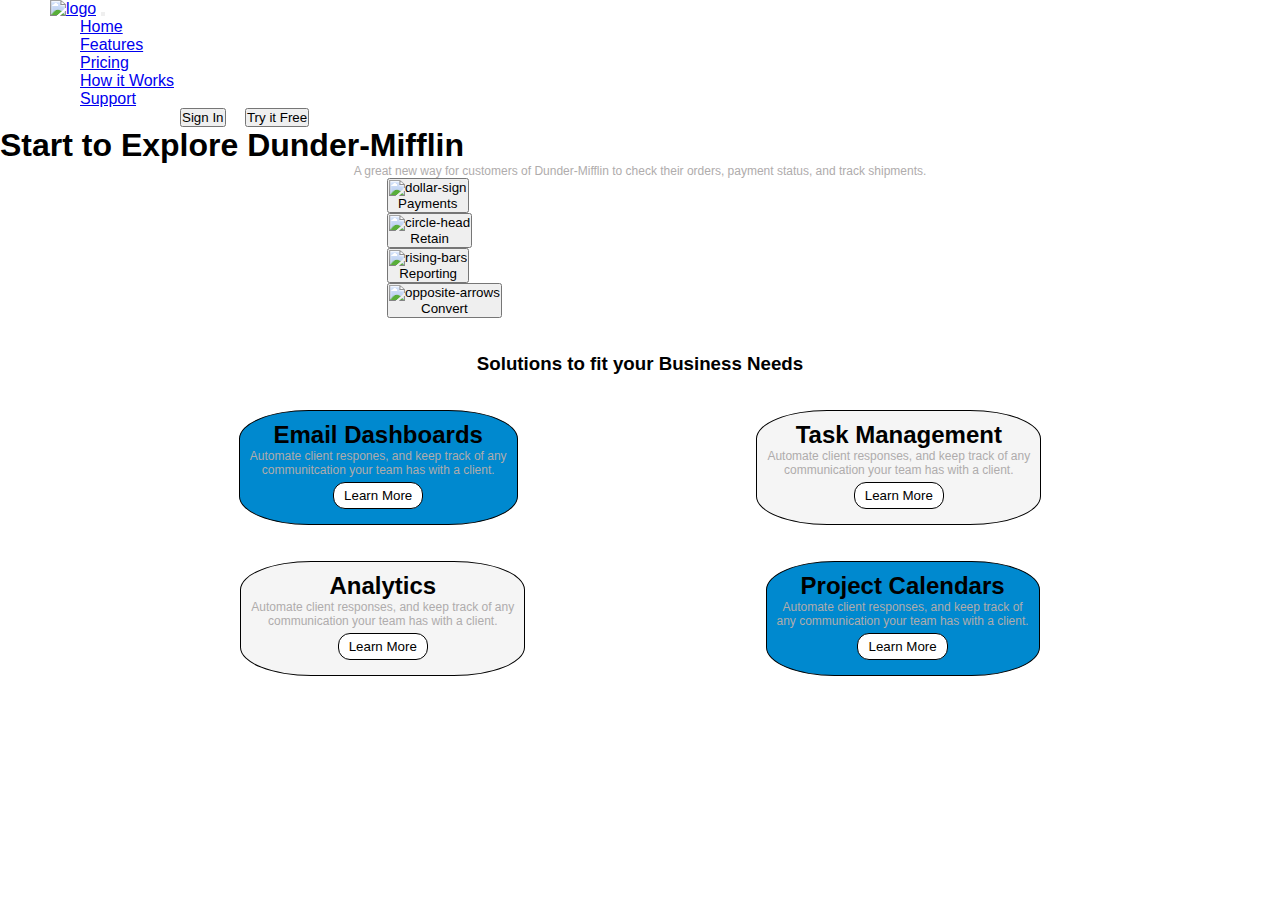
==== crm-landing.html @ fb229648 "fix "focus on your business" layout" ====
<!DOCTYPE html>
<html lang="en">
<head>
    <meta charset="UTF-8">
    <meta http-equiv="X-UA-Compatible" content="IE=edge">
    <meta name="viewport" content="width=device-width, initial-scale=1.0">
    <title>Document</title>
    <link href="https://cdn.jsdelivr.net/npm/bootstrap@5.2.2/dist/css/bootstrap.min.css" rel="stylesheet" integrity="sha384-Zenh87qX5JnK2Jl0vWa8Ck2rdkQ2Bzep5IDxbcnCeuOxjzrPF/et3URy9Bv1WTRi" crossorigin="anonymous">
    <link rel="stylesheet" href="./styles.css">
    <link rel="stylesheet" href="./css/solutions.css">
</head>
<body>
  <nav class="navbar navbar-expand-lg bg-light">
    <div class="container-fluid">
      <a class="navbar-brand double-tap" href="#" style="padding-left:50px"><img src="images/Logo@2x.png" alt="logo" style="width:150px"></a>
      <button class="navbar-toggler" type="button" data-bs-toggle="collapse" data-bs-target="#navbarSupportedContent" aria-controls="navbarSupportedContent" aria-expanded="false" aria-label="Toggle navigation">
        <span class="navbar-toggler-icon"></span>
      </button>
      <div class="collapse navbar-collapse" id="navbarSupportedContent">
        <ul class="navbar-nav ma-auto mb-2 mb-lg-0">
          <li class="nav-item" style="padding-left:80px">
            <a class="nav-link active" aria-current="page" href="#">Home</a>
          </li>
          <li class="nav-item" style="padding-left:80px">
            <a class="nav-link active" aria-current="page" href="#">Features</a>
          </li>
          <li class="nav-item" style="padding-left:80px">
            <a class="nav-link active" aria-current="page" href="#">Pricing</a>
          </li>
          <li class="nav-item" style="padding-left:80px">
            <a class="nav-link active" aria-current="page" href="#">How it Works</a>
          </li>
          <li class="nav-item" style="padding-left:80px">
            <a class="nav-link active" aria-current="page" href="#">Support</a>
          </li>
        </ul>
        <form class="d-flex" role="search" style="padding-left:180px">
          <button class="btn btn-outline-primary" type="submit" style="margin-right:15px">Sign In</button>
          <button class="btn btn-primary" type="submit">Try it Free</button>
        </form>
      </div>
    </div>
  </nav>
  <div>
      <div>
        <h1 class="explore">Start to Explore Dunder-Mifflin</h1>
        <p class="tracking">A great new way for customers of Dunder-Mifflin to check their orders, payment status, and track shipments.</p>
      </div>
      <div class="row row-cols-2 row-cols-lg-5 g-2 g-lg-3" style="margin-left:43vh">
        <div class="col">
          <!-- <div class="p-3 border bg-light">Row column</div> -->
          <button type="button" class="btn btn-primary"> <img src="images/dollar-sign.png" alt="dollar-sign" class="dollar-sign">
          <br>Payments</button>
        </div>
        <div class="col">
          <!-- <div class="p-3 border bg-light">Row column</div> -->
          <button type="button" class="btn btn-outline-secondary"><img src="images/circle-head.png" alt="circle-head" class="circle-head">
          <br>Retain</button>
        </div>
        <div class="col">
          <!-- <div class="p-3 border bg-light">Row column</div> -->
          <button type="button" class="btn btn-outline-secondary"><img src="images/rising-bars.png" alt="rising-bars" class="rising-bars">
          <br>Reporting</button>
        </div>
        <div class="col">
          <!-- <div class="p-3 border bg-light">Row column</div> -->
          <button type="button" class="btn btn-outline-secondary"><img src="images/opposite-arrows.png" alt="opposite-arrows" 
          class="opposite-arrows"><br>Convert</button>
        </div>
      </div>
  </div>
  <h3>Solutions to fit your Business Needs</h3>
  <div class="box1">
      <div class="dashboards">
          <i class="fa-solid fa-laptop"></i>
          <h2>Email Dashboards</h2>
          <p>Automate client respones, and keep track of any <br> communitcation your team has with a client.</p>
          <button onclick="location.href='#'" class ="btn1">Learn More</button>
      </div>
       <div class="task">
          <i class="fa-regular fa-square-check"></i>
          <h2>Task Management</h2>
          <p>Automate client responses, and keep track of any <br> communication your team has with a client.</p>
          <button onclick="location.href='#'" class="btn2">Learn More</button>
       </div>
  </div>
  <br><br>
  <div class="box2">
      <div class="analytics">
          <i class="fa-solid fa-chart-simple"></i>
          <h2>Analytics</h2>
          <p>Automate client responses, and keep track of any <br> communication your team has with a client.</p>
          <button onclick="location.href='#'" class="btn3">Learn More</button>
      </div>
      <div class="calendars">
          <i class="fa-solid fa-calendar-check"></i>
          <h2>Project Calendars</h2>
          <p>Automate client responses, and keep track of <br> any communication your team has with a client.</p>
          <button onclick="location.href='#'" class="btn4">Learn More</button>
      </div>
  </div>
</body>
<script src="https://cdn.jsdelivr.net/npm/bootstrap@5.2.2/dist/js/bootstrap.bundle.min.js" integrity="sha384-OERcA2EqjJCMA+/3y+gxIOqMEjwtxJY7qPCqsdltbNJuaOe923+mo//f6V8Qbsw3" crossorigin="anonymous"></script>
</html>
---- css/solutions.css ----
*{
    margin: 0px;
    padding: 0px;
    font-family: 'Roboto', sans-serif;
    cursor: default;
}

h3{
    display:flex;
    justify-content: center;
    flex-wrap: wrap;
    display: grid;
    margin:35px;
}

.box1 {  
    display: flex;
    flex-direction: row;
    justify-content: space-evenly;
    align-items: center;
}
 
.dashboards { 
    display: flex;
    align-items: center;
    justify-content: center;
    flex-direction: column;
    background-color: #0089cf;
    border-radius: 25%;
    border: 1px solid black;
    padding: 10px;
    
}
  
.task {
    display: flex;
    align-items: center;
    justify-content: center;
    flex-direction: column;
    background-color: whitesmoke;
    border-radius: 25%;
    border: 1px solid black;
    padding: 10px;
}

.box2 {
    display: flex;
    flex-direction: row;
    align-items: center;
    justify-content: space-evenly;
}
  
.analytics {
    display: flex;
    align-items: center;
    justify-content: center;
    flex-direction: column; 
    background-color: whitesmoke;
    border-radius: 25%;
    border: 1px solid black;
    padding:10px;
}
  
.calendars {
    display: flex;
    align-items: center;
    justify-content: center;
    flex-direction: column; 
    background-color: #0089cf;
    border-radius: 25%;
    border: 1px solid black;
    padding:10px;
}



h2{
    text-align: center;
}

p{
    font-size: 12px;
    color: rgb(175, 172, 172);
    text-align: center;
}

    
.btn1 {
    background-color: white;
    color:black;
    text-decoration: none;
    border: none;
    border: 1px solid black;
    padding:5px 10px;
    margin: 5px;
    text-align: center;
    border-radius: 12px;
    transition: all 0.5s;
    cursor: pointer;
    transition-duration: 0.4s;
}

.btn1:hover {
    background-color:#0089cf;
    color: white;
}

.btn2 {
    background-color: white;
    color:black;
    text-decoration: none;
    border: none;
    border: 1px solid black;
    padding:5px 10px;
    margin: 5px;
    text-align: center;
    border-radius: 12px;
    transition: all 0.5s;
    cursor: pointer;
    transition-duration: 0.4s;
}

.btn2:hover {
    background-color:#0089cf;
    color: white;
}

.btn3 {
    background-color: white;
    color:black;
    text-decoration: none;
    border: none;
    border: 1px solid black;
    padding:5px 10px;
    margin: 5px;
    text-align: center;
    border-radius: 12px;
    transition: all 0.5s;
    cursor: pointer;
    transition-duration: 0.4s;
}

.btn3:hover {
    background-color:#0089cf;
    color: white;
}

.btn4 {
    background-color: white;
    color:black;
    text-decoration: none;
    border: none;
    border: 1px solid black;
    padding:5px 10px;
    margin: 5px;
    text-align: center;
    border-radius: 12px;
    transition: all 0.5s;
    cursor: pointer;
    transition-duration: 0.4s;
}

.btn4:hover {
    background-color:#0089cf;
    color: white;
}
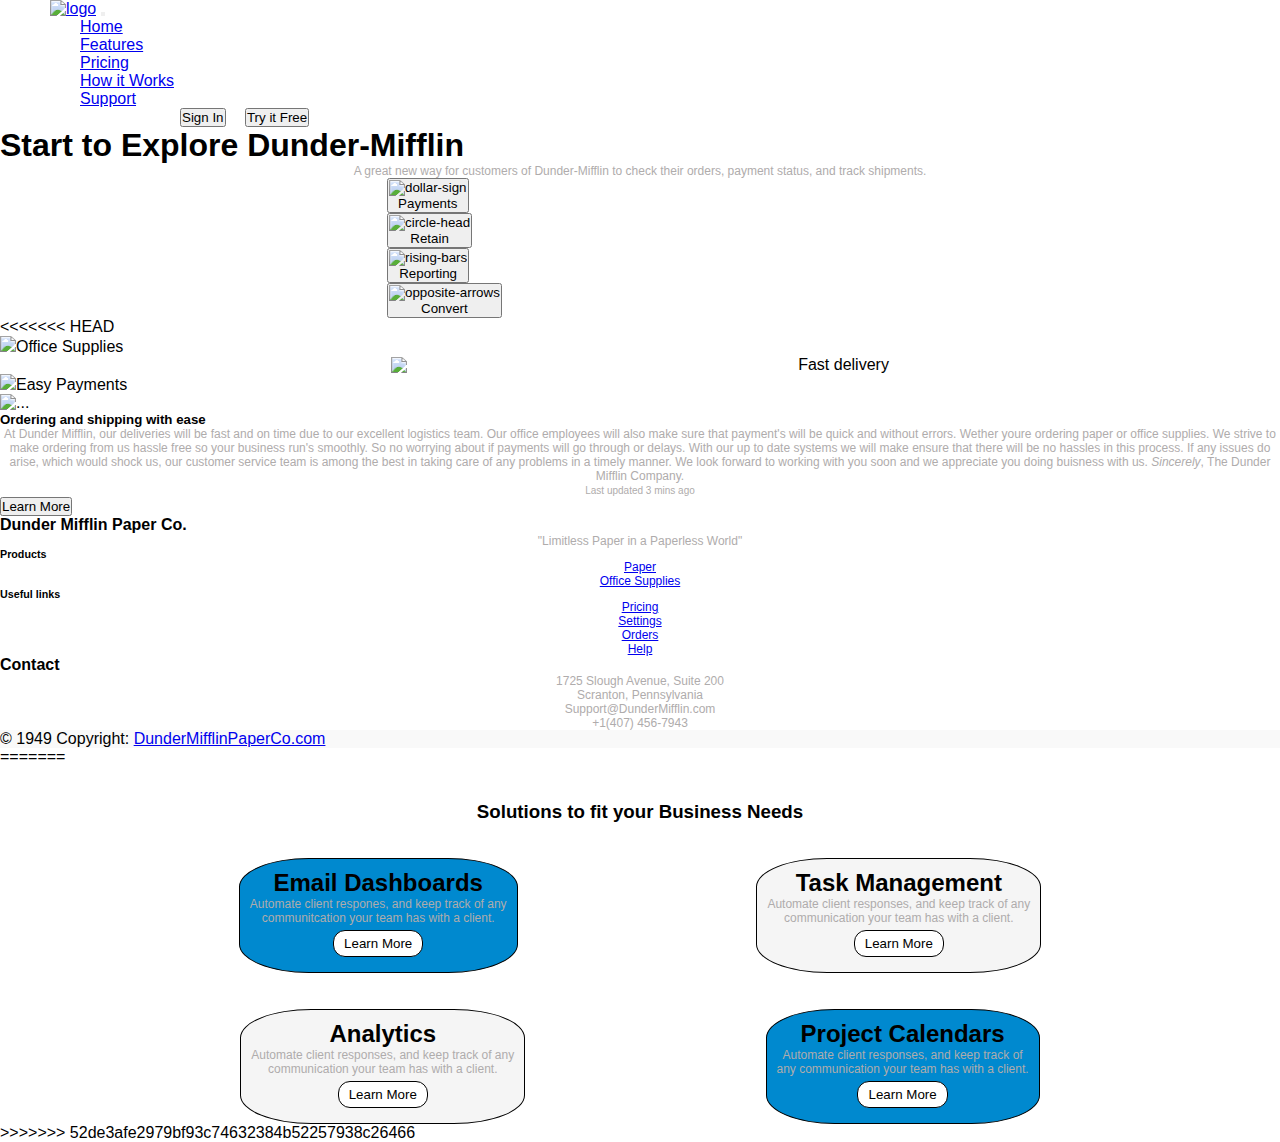
==== commit af33599d: "please work" ====
--- a/crm-landing.html
+++ b/crm-landing.html
@@ -69,6 +69,116 @@
         </div>
       </div>
   </div>
+<<<<<<< HEAD
+  <div class="container text-center second-works">
+    <div class="row">
+      <div class="grid">
+        <div class="box"> <img src="images/paper.png">Office Supplies</div>
+        <div class="box2"><img src="images/delivery.png">Fast delivery</div>
+        <div class="box3"><img src="images/card.png">Easy Payments</div>
+      </div>
+      <div class="card" style="max-width: 1300px;">
+        <div class="row g-0">
+          <div class="col-md-4">
+            <img src="https://www.hollywoodreporter.com/wp-content/uploads/2021/08/TCDOFFI_EC147-H-2021.jpg?crop=187px%2C10px%2C889px%2C498px&resize=2000%2C1126" class="card-img" alt="...">
+          </div>
+          <div class="col-md-8">
+            <div class="card-body">
+              <h5 class="card-title">Ordering and shipping with ease</h5>
+              <p class="card-text">At Dunder Mifflin, our deliveries will be fast and on time due to our excellent logistics team.
+                Our office employees will also make sure that payment's will be quick and without errors. Wether youre ordering paper or office supplies. We strive to make ordering
+                from us hassle free so your business run's smoothly. So no worrying about if payments will go through or delays. With
+                our up to date systems we will make ensure that there will be no hassles in this process. If any issues do arise, which
+                would shock us, our customer service team is among the best in taking care of any problems in a timely manner. We look
+                forward to working with you soon and we appreciate you doing buisness with us. <em>Sincerely</em>, The Dunder Mifflin Company.</p>
+              <p class="card-text"><small class="text-muted">Last updated 3 mins ago</small></p>
+              <button class="more">Learn More</button>
+            </div>
+          <div>
+        </div>
+      </div>
+      <footer class="text-center text-lg-start bg-white text-muted">
+        <!-- Section: Social media -->
+        <section class="d-flex justify-content-center justify-content-lg-between p-4 border-bottom">
+        </section>
+      
+        <!-- Section: Links  -->
+        <section class="">
+          <div class="container text-center text-md-start mt-5">
+    
+            <div class="row mt-3">
+              <!-- Grid column -->
+              <div class="col-md-3 col-lg-4 col-xl-3 mx-auto mb-4">
+                <!-- Content -->
+                <h4 class="text-uppercase fw-bold mb-4">
+                  Dunder Mifflin Paper Co. 
+                </h4>
+                <p>
+                    "Limitless Paper in a Paperless World"
+                </p>
+              </div>
+             
+              <div class="col-md-2 col-lg-2 col-xl-2 mx-auto mb-4">
+                <!-- Links -->
+                <h6 class="text-uppercase fw-bold mb-4">
+                  Products
+                </h6>
+                <p>
+                  <a href="#!" class="text-reset">Paper</a>
+                </p>
+                <p>
+                  <a href="#!" class="text-reset">Office Supplies</a>
+                </p>
+              </div>
+              <!-- Grid column -->
+      
+              <!-- Grid column -->
+              <div class="col-md-3 col-lg-2 col-xl-2 mx-auto mb-4">
+                <!-- Links -->
+                <h6 class="text-uppercase fw-bold mb-4">
+                  Useful links
+                </h6>
+                <p>
+                  <a href="#!" class="text-reset">Pricing</a>
+                </p>
+                <p>
+                  <a href="#!" class="text-reset">Settings</a>
+                </p>
+                <p>
+                  <a href="#!" class="text-reset">Orders</a>
+                </p>
+                <p>
+                  <a href="#!" class="text-reset">Help</a>
+                </p>
+              </div>
+              <!-- Grid column -->
+      
+              <!-- Grid column -->
+              <div class="col-md-4 col-lg-3 col-xl-3 mx-auto mb-md-0 mb-4">
+                <!-- Links -->
+                <h4 class="text-uppercase fw-bold mb-4">Contact</h4>
+                <p> 1725 Slough Avenue, Suite 200 <br> Scranton, Pennsylvania</p>
+                <p>
+                  
+                  Support@DunderMifflin.com
+                </p>
+                <p> +1(407) 456-7943</p>
+              </div>
+              <!-- Grid column -->
+            </div>
+            <!-- Grid row -->
+          </div>
+        </section>
+        <!-- Section: Links  -->
+      
+        <!-- Copyright -->
+        <div class="text-center p-4" style="background-color: rgba(0, 0, 0, 0.025);">
+          © 1949 Copyright:
+          <a class="text-reset fw-bold" href="https://sceendy.com/dm/">DunderMifflinPaperCo.com</a>
+        </div>
+        <!-- Copyright -->
+      
+=======
   <h3>Solutions to fit your Business Needs</h3>
   <div class="box1">
       <div class="dashboards">
@@ -99,6 +209,7 @@
           <button onclick="location.href='#'" class="btn4">Learn More</button>
       </div>
   </div>
+>>>>>>> 52de3afe2979bf93c74632384b52257938c26466
 </body>
 <script src="https://cdn.jsdelivr.net/npm/bootstrap@5.2.2/dist/js/bootstrap.bundle.min.js" integrity="sha384-OERcA2EqjJCMA+/3y+gxIOqMEjwtxJY7qPCqsdltbNJuaOe923+mo//f6V8Qbsw3" crossorigin="anonymous"></script>
 </html>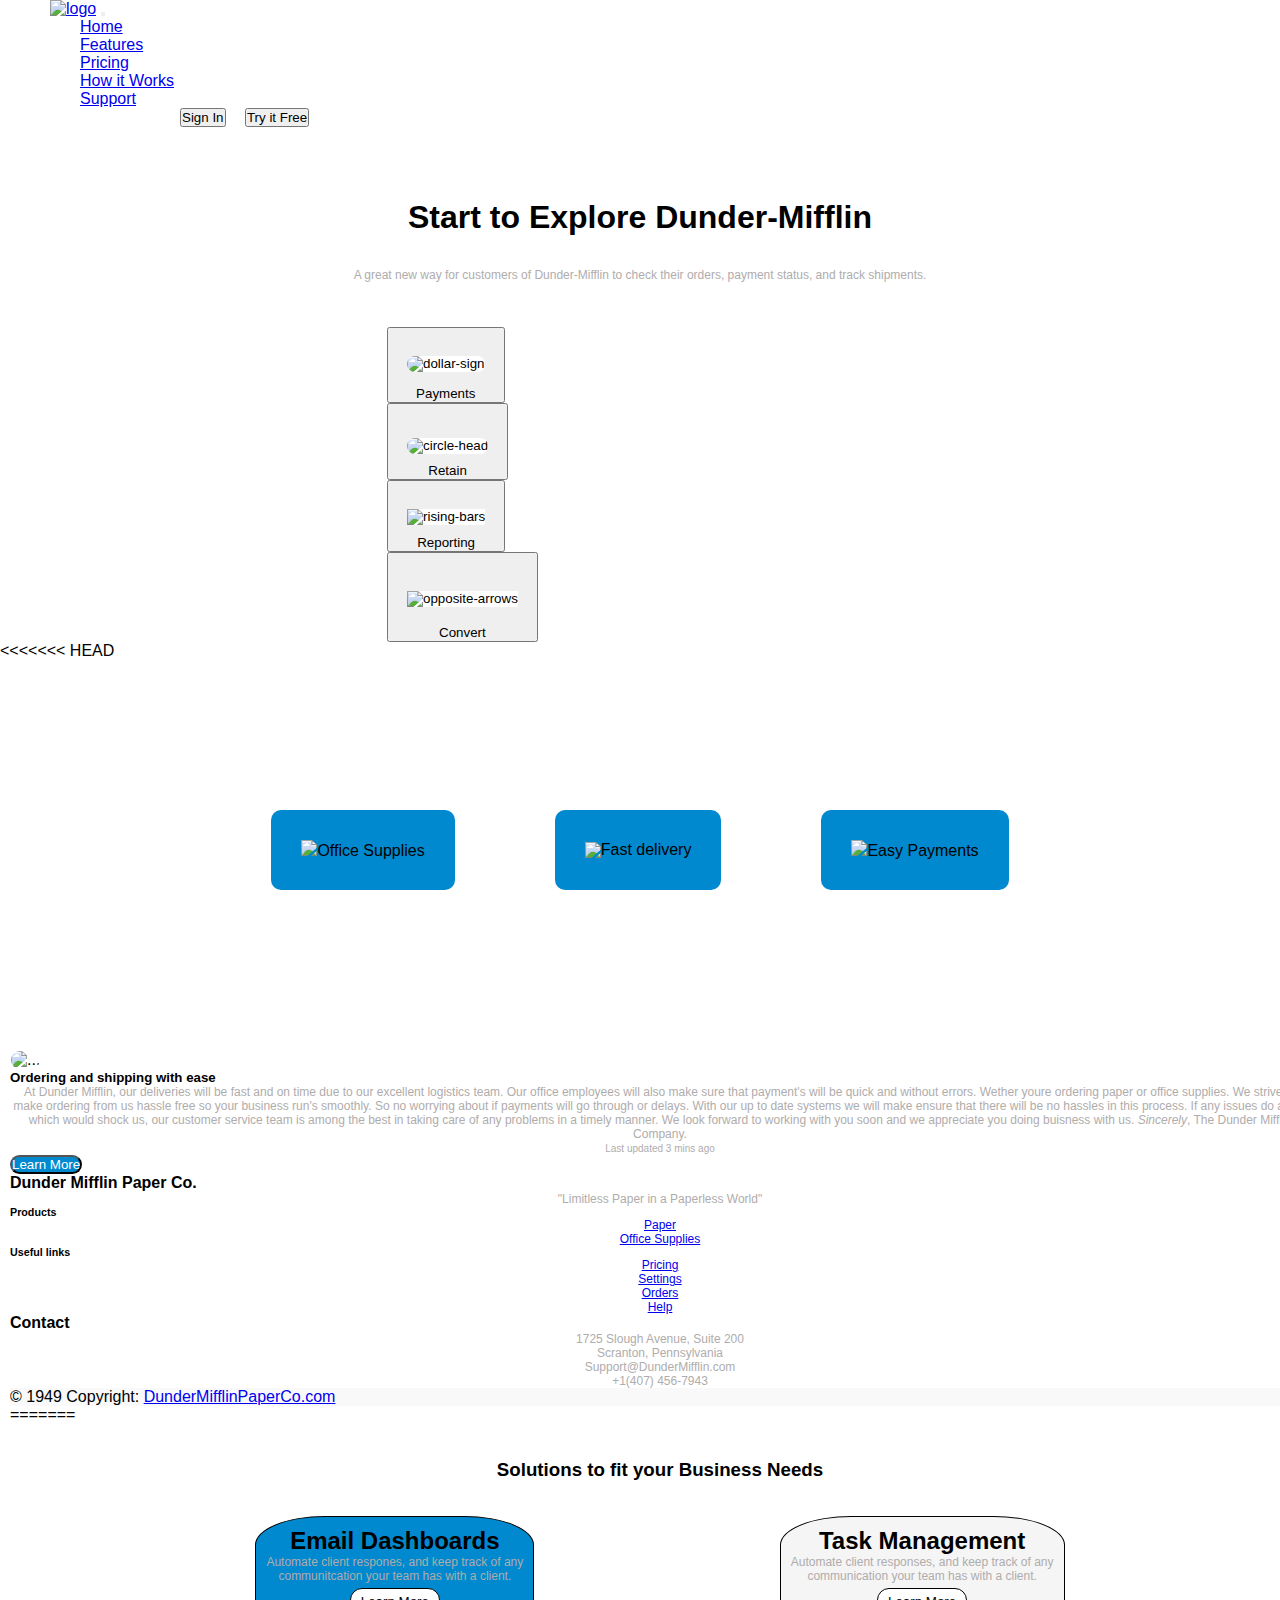
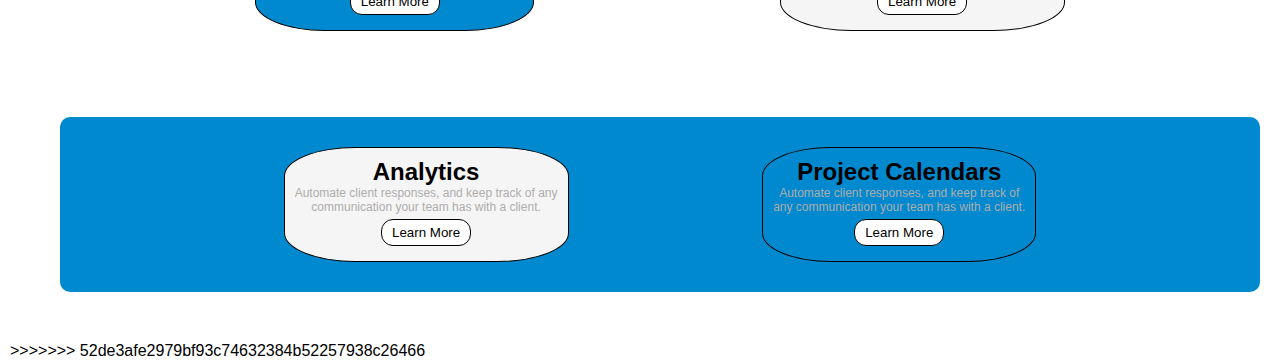
==== commit 5088d79b: "linked style sheet to crm-landing" ====
--- a/crm-landing.html
+++ b/crm-landing.html
@@ -6,7 +6,7 @@
     <meta name="viewport" content="width=device-width, initial-scale=1.0">
     <title>Document</title>
     <link href="https://cdn.jsdelivr.net/npm/bootstrap@5.2.2/dist/css/bootstrap.min.css" rel="stylesheet" integrity="sha384-Zenh87qX5JnK2Jl0vWa8Ck2rdkQ2Bzep5IDxbcnCeuOxjzrPF/et3URy9Bv1WTRi" crossorigin="anonymous">
-    <link rel="stylesheet" href="./styles.css">
+    <link rel="stylesheet" href="./css/styles.css">
     <link rel="stylesheet" href="./css/solutions.css">
 </head>
 <body>
--- a/css/styles.css
+++ b/css/styles.css
@@ -0,0 +1,158 @@
+.navbar-brand{
+    margin-bottom:7px;
+}
+
+h1{
+    text-align:center;
+    margin-bottom:2.5%
+}
+
+.mifflin{
+    text-align:center;
+    width:35%;
+    margin-left:33%;
+    margin-bottom:10vh;
+}
+
+.two-people{
+    max-width:38%;
+    border-style: solid;
+    border-color:  gray;
+    border-radius: 2% 0 0 2%;
+    padding-bottom: 3%;
+    padding-top: 3%
+}
+
+.useful-info{
+    background-color: #0089cf;
+    border-radius: 0 2% 2% 0
+}
+
+.collect{
+    color:white;
+    margin-top: 13vh;
+    margin-right: 40vh;
+    margin-bottom:10vh
+}
+
+.dunder-info{
+    color:white;
+    margin-left:5vh;
+    text-align:left   
+}
+
+.schrute{
+    text-align:center;
+    margin-right:65vh;
+    margin-left:65vh;
+    margin-top:16vh;
+    margin-bottom:10vh
+}
+
+
+.one-person{
+    max-width:38%;
+    padding-bottom: 3%;
+    padding-top: 3%
+}
+
+.take-payments{
+    height:49vh;
+    padding-left:7vh
+}
+
+.paid-sooner{
+    color:white;
+    font-size:6vh;
+    margin-top:12vh;
+    margin-bottom:10vh
+}
+
+.explore{
+    margin-top:8vh;
+}
+
+.tracking{
+    text-align:center;
+    margin-bottom:5vh
+}
+
+.dollar-sign{
+    width:7vh;
+    background-color:white;
+    margin-top:3vh;
+    margin-bottom:1.6vh;
+    margin-left:2vh;
+    margin-right:2vh;
+    border-radius:4vh
+}
+
+.circle-head{
+    width:7vh;
+    background-color:white;
+    margin-top:3.6vh;
+    margin-bottom:1vh;
+    margin-left:2vh;
+    margin-right:2vh;
+    border-radius:4vh
+}
+
+.rising-bars{
+    width:7vh;
+    background-color:white;
+    margin-top:3vh;
+    margin-bottom:1.1vh;
+    margin-left:2vh;
+    margin-right:2vh;
+}
+
+.opposite-arrows{
+    width:7vh;
+    background-color:white;
+    margin-top:4.2vh;
+    margin-bottom:2vh;
+    margin-left:2vh;
+    margin-right:2vh;
+}
+
+.footer-container{
+    max-width:100%;
+    margin-top:15vh;
+    margin-right:20vh
+}
+
+.grid{
+    display: flex;
+    justify-content: center;
+    padding: 100px;
+  }
+
+  .box, .box2, .box3{
+    background-color: #0089cf;
+    border-radius: 10px 10px 10px 10px;
+    overflow: hidden;
+    padding: 30px;
+    margin: 50px;
+  }
+
+.card{
+    border-color: #0089cf;
+    border-radius: 50px;
+    padding: 10px;
+    width: 2000px;
+    height: 400px;
+    margin: auto;
+    }
+
+.card-img{
+    border-radius: 40px;
+    width: 430px;
+    height: 380px;
+    padding: 1px;
+}
+
+.more{
+    background-color: #0089cf;
+    color: white;
+    border-radius: 10px;
+}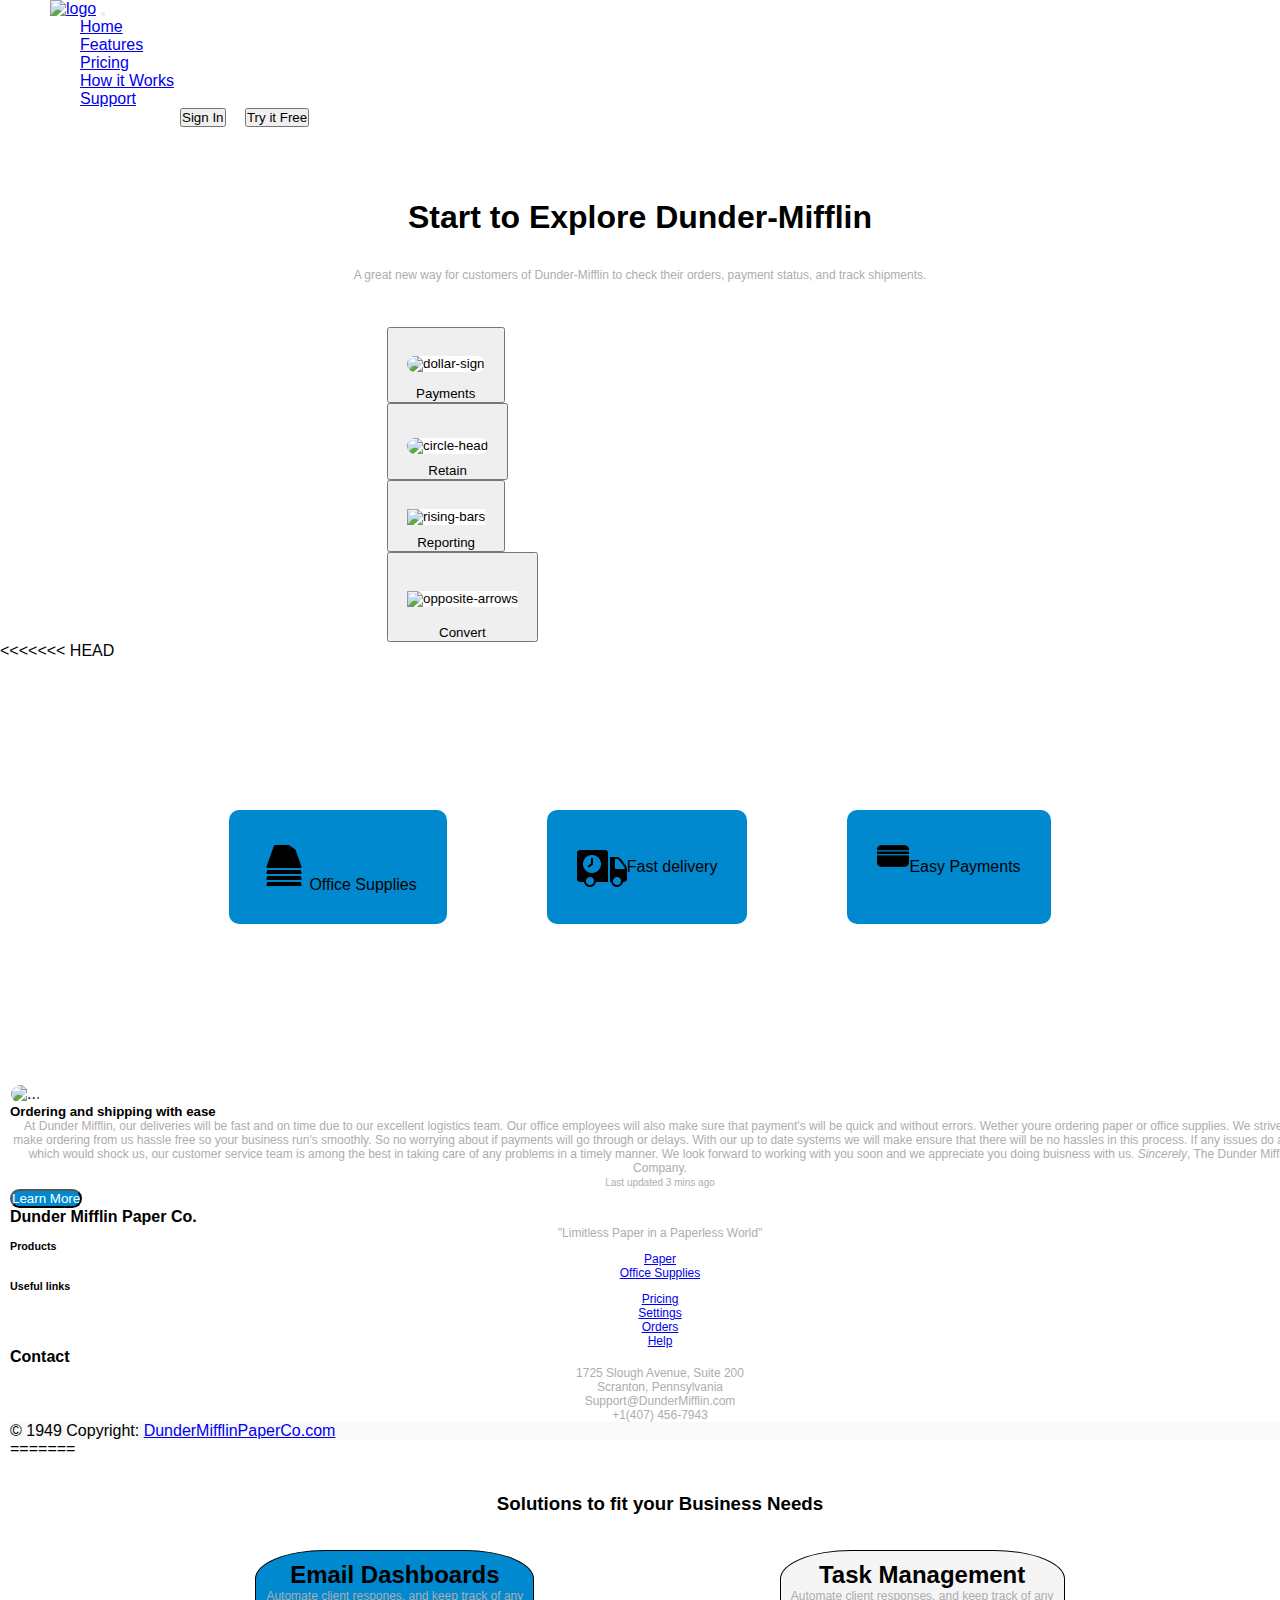
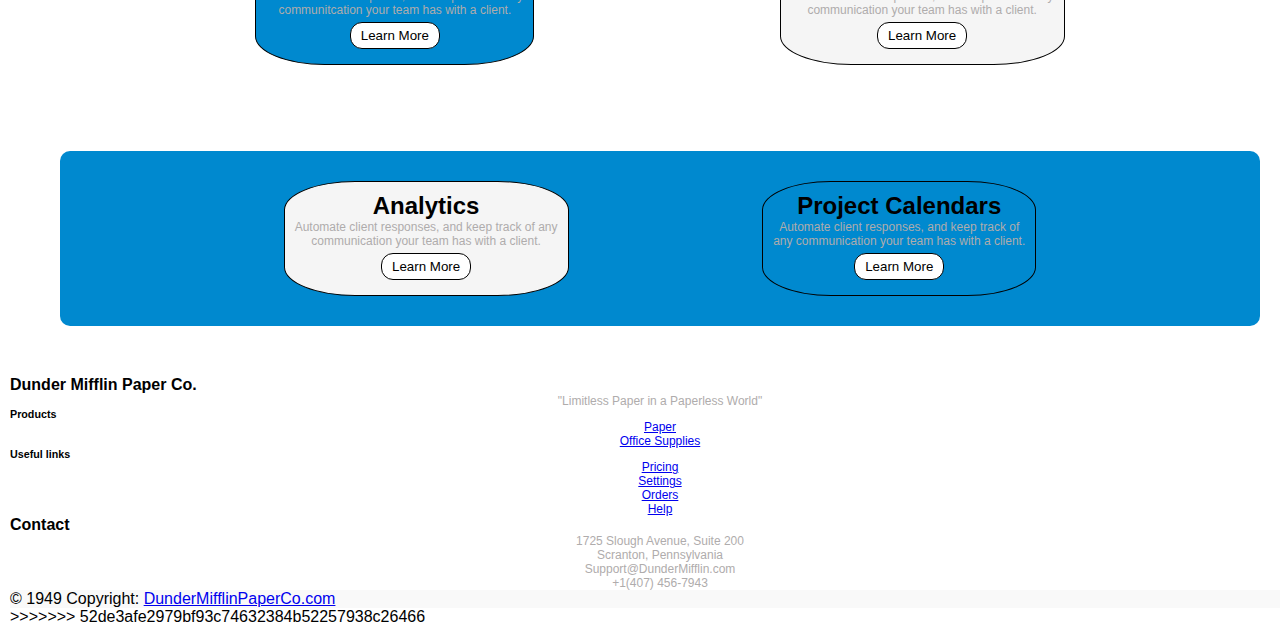
==== commit f5abd9b3: "Merge branch 'main' of https://github.com/AshleyFightmaster/business-mockup" ====
--- a/crm-landing.html
+++ b/crm-landing.html
@@ -4,7 +4,7 @@
     <meta charset="UTF-8">
     <meta http-equiv="X-UA-Compatible" content="IE=edge">
     <meta name="viewport" content="width=device-width, initial-scale=1.0">
-    <title>Document</title>
+    <title>CRM Landing</title>
     <link href="https://cdn.jsdelivr.net/npm/bootstrap@5.2.2/dist/css/bootstrap.min.css" rel="stylesheet" integrity="sha384-Zenh87qX5JnK2Jl0vWa8Ck2rdkQ2Bzep5IDxbcnCeuOxjzrPF/et3URy9Bv1WTRi" crossorigin="anonymous">
     <link rel="stylesheet" href="./css/styles.css">
     <link rel="stylesheet" href="./css/solutions.css">
@@ -209,6 +209,87 @@
           <button onclick="location.href='#'" class="btn4">Learn More</button>
       </div>
   </div>
+  <!-- Footer -->
+<footer class="text-center text-lg-start bg-white text-muted">
+  <!-- Section: Social media -->
+  <section class="d-flex justify-content-center justify-content-lg-between p-4 border-bottom">
+  </section>
+
+  <!-- Section: Links  -->
+  <section class="">
+    <div class="container text-center text-md-start mt-5">
+
+      <div class="row mt-3">
+        <!-- Grid column -->
+        <div class="col-md-3 col-lg-4 col-xl-3 mx-auto mb-4">
+          <!-- Content -->
+          <h4 class="text-uppercase fw-bold mb-4">
+            Dunder Mifflin Paper Co. 
+          </h4>
+          <p>
+              "Limitless Paper in a Paperless World"
+          </p>
+        </div>
+       
+        <div class="col-md-2 col-lg-2 col-xl-2 mx-auto mb-4">
+          <!-- Links -->
+          <h6 class="text-uppercase fw-bold mb-4">
+            Products
+          </h6>
+          <p>
+            <a href="#!" class="text-reset">Paper</a>
+          </p>
+          <p>
+            <a href="#!" class="text-reset">Office Supplies</a>
+          </p>
+        </div>
+        <!-- Grid column -->
+
+        <!-- Grid column -->
+        <div class="col-md-3 col-lg-2 col-xl-2 mx-auto mb-4">
+          <!-- Links -->
+          <h6 class="text-uppercase fw-bold mb-4">
+            Useful links
+          </h6>
+          <p>
+            <a href="#!" class="text-reset">Pricing</a>
+          </p>
+          <p>
+            <a href="#!" class="text-reset">Settings</a>
+          </p>
+          <p>
+            <a href="#!" class="text-reset">Orders</a>
+          </p>
+          <p>
+            <a href="#!" class="text-reset">Help</a>
+          </p>
+        </div>
+        <!-- Grid column -->
+
+        <!-- Grid column -->
+        <div class="col-md-4 col-lg-3 col-xl-3 mx-auto mb-md-0 mb-4">
+          <!-- Links -->
+          <h4 class="text-uppercase fw-bold mb-4">Contact</h4>
+          <p> 1725 Slough Avenue, Suite 200 <br> Scranton, Pennsylvania</p>
+          <p>
+            
+            Support@DunderMifflin.com
+          </p>
+          <p> +1(407) 456-7943</p>
+        </div>
+        <!-- Grid column -->
+      </div>
+      <!-- Grid row -->
+    </div>
+  </section>
+  <!-- Section: Links  -->
+
+  <!-- Copyright -->
+  <div class="text-center p-4" style="background-color: rgba(0, 0, 0, 0.025);">
+    © 1949 Copyright:
+    <a class="text-reset fw-bold" href="https://sceendy.com/dm/">DunderMifflinPaperCo.com</a>
+  </div>
+  <!-- Copyright -->
 >>>>>>> 52de3afe2979bf93c74632384b52257938c26466
 </body>
 <script src="https://cdn.jsdelivr.net/npm/bootstrap@5.2.2/dist/js/bootstrap.bundle.min.js" integrity="sha384-OERcA2EqjJCMA+/3y+gxIOqMEjwtxJY7qPCqsdltbNJuaOe923+mo//f6V8Qbsw3" crossorigin="anonymous"></script>
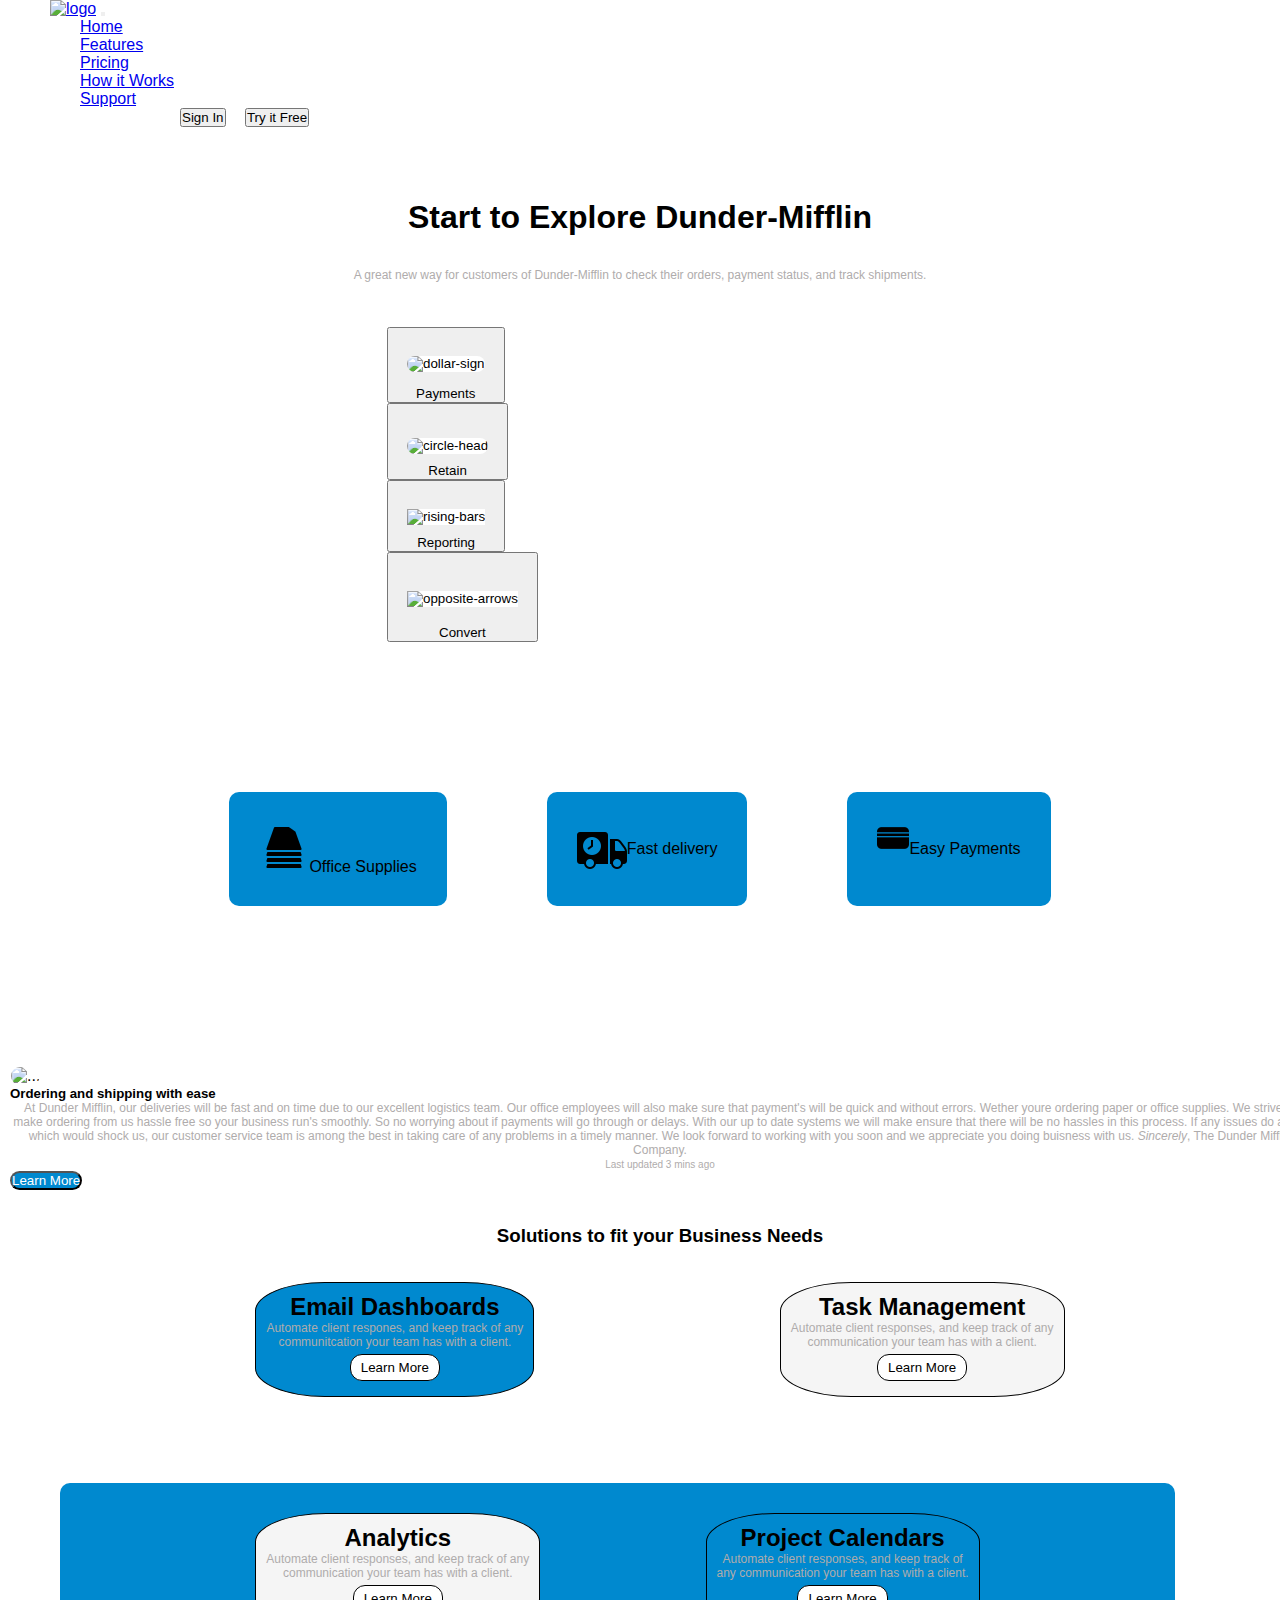
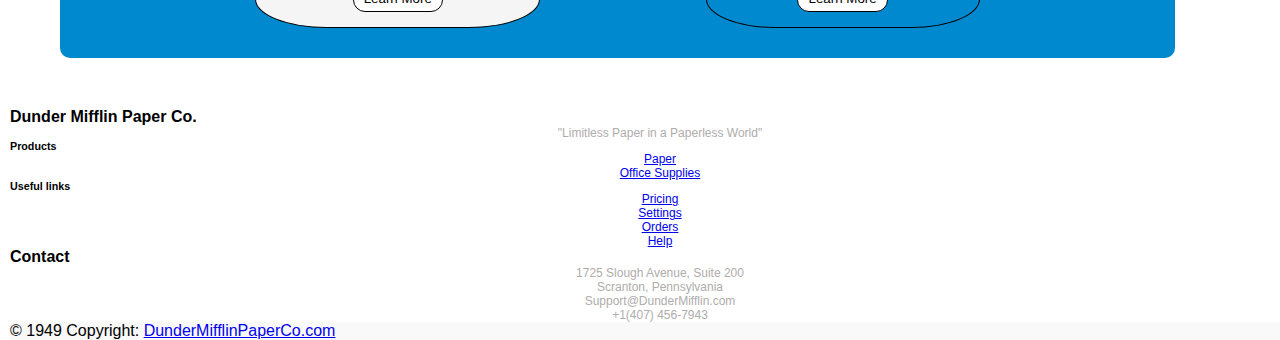
==== commit 2e3cedc8: "deleted random text" ====
--- a/crm-landing.html
+++ b/crm-landing.html
@@ -69,7 +69,6 @@
         </div>
       </div>
   </div>
-<<<<<<< HEAD
   <div class="container text-center second-works">
     <div class="row">
       <div class="grid">
@@ -96,89 +95,7 @@
             </div>
           <div>
         </div>
-      </div>
-      <footer class="text-center text-lg-start bg-white text-muted">
-        <!-- Section: Social media -->
-        <section class="d-flex justify-content-center justify-content-lg-between p-4 border-bottom">
-        </section>
-      
-        <!-- Section: Links  -->
-        <section class="">
-          <div class="container text-center text-md-start mt-5">
-    
-            <div class="row mt-3">
-              <!-- Grid column -->
-              <div class="col-md-3 col-lg-4 col-xl-3 mx-auto mb-4">
-                <!-- Content -->
-                <h4 class="text-uppercase fw-bold mb-4">
-                  Dunder Mifflin Paper Co. 
-                </h4>
-                <p>
-                    "Limitless Paper in a Paperless World"
-                </p>
-              </div>
-             
-              <div class="col-md-2 col-lg-2 col-xl-2 mx-auto mb-4">
-                <!-- Links -->
-                <h6 class="text-uppercase fw-bold mb-4">
-                  Products
-                </h6>
-                <p>
-                  <a href="#!" class="text-reset">Paper</a>
-                </p>
-                <p>
-                  <a href="#!" class="text-reset">Office Supplies</a>
-                </p>
-              </div>
-              <!-- Grid column -->
-      
-              <!-- Grid column -->
-              <div class="col-md-3 col-lg-2 col-xl-2 mx-auto mb-4">
-                <!-- Links -->
-                <h6 class="text-uppercase fw-bold mb-4">
-                  Useful links
-                </h6>
-                <p>
-                  <a href="#!" class="text-reset">Pricing</a>
-                </p>
-                <p>
-                  <a href="#!" class="text-reset">Settings</a>
-                </p>
-                <p>
-                  <a href="#!" class="text-reset">Orders</a>
-                </p>
-                <p>
-                  <a href="#!" class="text-reset">Help</a>
-                </p>
-              </div>
-              <!-- Grid column -->
-      
-              <!-- Grid column -->
-              <div class="col-md-4 col-lg-3 col-xl-3 mx-auto mb-md-0 mb-4">
-                <!-- Links -->
-                <h4 class="text-uppercase fw-bold mb-4">Contact</h4>
-                <p> 1725 Slough Avenue, Suite 200 <br> Scranton, Pennsylvania</p>
-                <p>
-                  
-                  Support@DunderMifflin.com
-                </p>
-                <p> +1(407) 456-7943</p>
-              </div>
-              <!-- Grid column -->
-            </div>
-            <!-- Grid row -->
-          </div>
-        </section>
-        <!-- Section: Links  -->
-      
-        <!-- Copyright -->
-        <div class="text-center p-4" style="background-color: rgba(0, 0, 0, 0.025);">
-          © 1949 Copyright:
-          <a class="text-reset fw-bold" href="https://sceendy.com/dm/">DunderMifflinPaperCo.com</a>
-        </div>
-        <!-- Copyright -->
-      
-=======
+      </div>     
   <h3>Solutions to fit your Business Needs</h3>
   <div class="box1">
       <div class="dashboards">
@@ -195,7 +112,7 @@
        </div>
   </div>
   <br><br>
-  <div class="box2">
+  <div class="box2" style="margin-right:15vh">
       <div class="analytics">
           <i class="fa-solid fa-chart-simple"></i>
           <h2>Analytics</h2>
@@ -209,6 +126,7 @@
           <button onclick="location.href='#'" class="btn4">Learn More</button>
       </div>
   </div>
+
   <!-- Footer -->
 <footer class="text-center text-lg-start bg-white text-muted">
   <!-- Section: Social media -->
@@ -290,7 +208,6 @@
     <a class="text-reset fw-bold" href="https://sceendy.com/dm/">DunderMifflinPaperCo.com</a>
   </div>
   <!-- Copyright -->
->>>>>>> 52de3afe2979bf93c74632384b52257938c26466
 </body>
 <script src="https://cdn.jsdelivr.net/npm/bootstrap@5.2.2/dist/js/bootstrap.bundle.min.js" integrity="sha384-OERcA2EqjJCMA+/3y+gxIOqMEjwtxJY7qPCqsdltbNJuaOe923+mo//f6V8Qbsw3" crossorigin="anonymous"></script>
 </html>